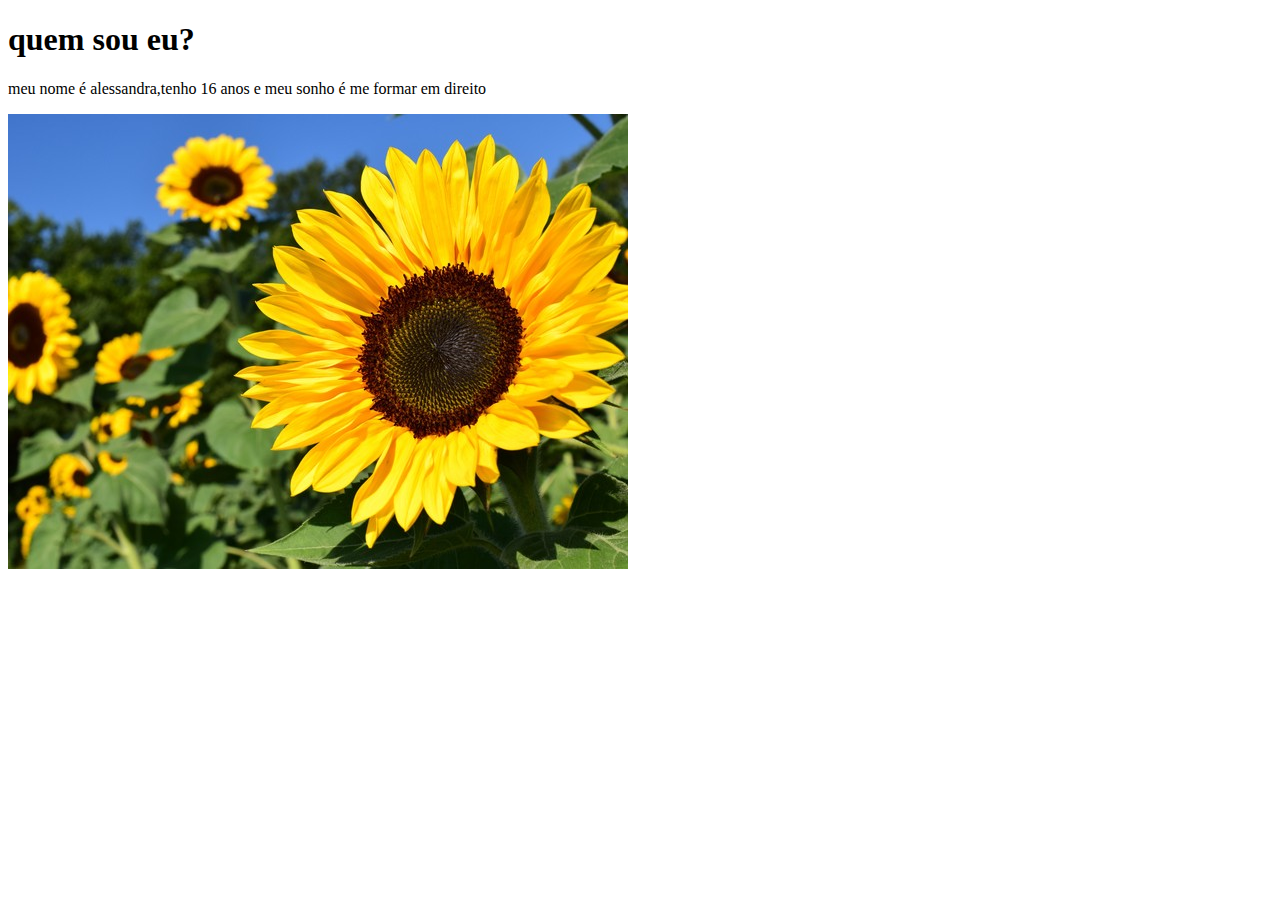
==== index.html @ 4cfe9487 "Update index.html" ====
<!DOCTYPE HTML> 
<html lang="pt-br">
   <head>
       <meta charset= "utf-8">
       <meta name= "viewport" content="width=device-width,inicial-scale=1,0">
     <title> Alessandra fonteles</title>
  </head>
  <body>
    <h1> <strong> quem sou eu? </strong>
    </h1>
    
   <p> meu nome é alessandra,tenho 16 anos e meu sonho é me formar em direito <p>
      <img src="img1.jpg" ALT="imagem de um girassol amarelo"> 
  </body>
</html>
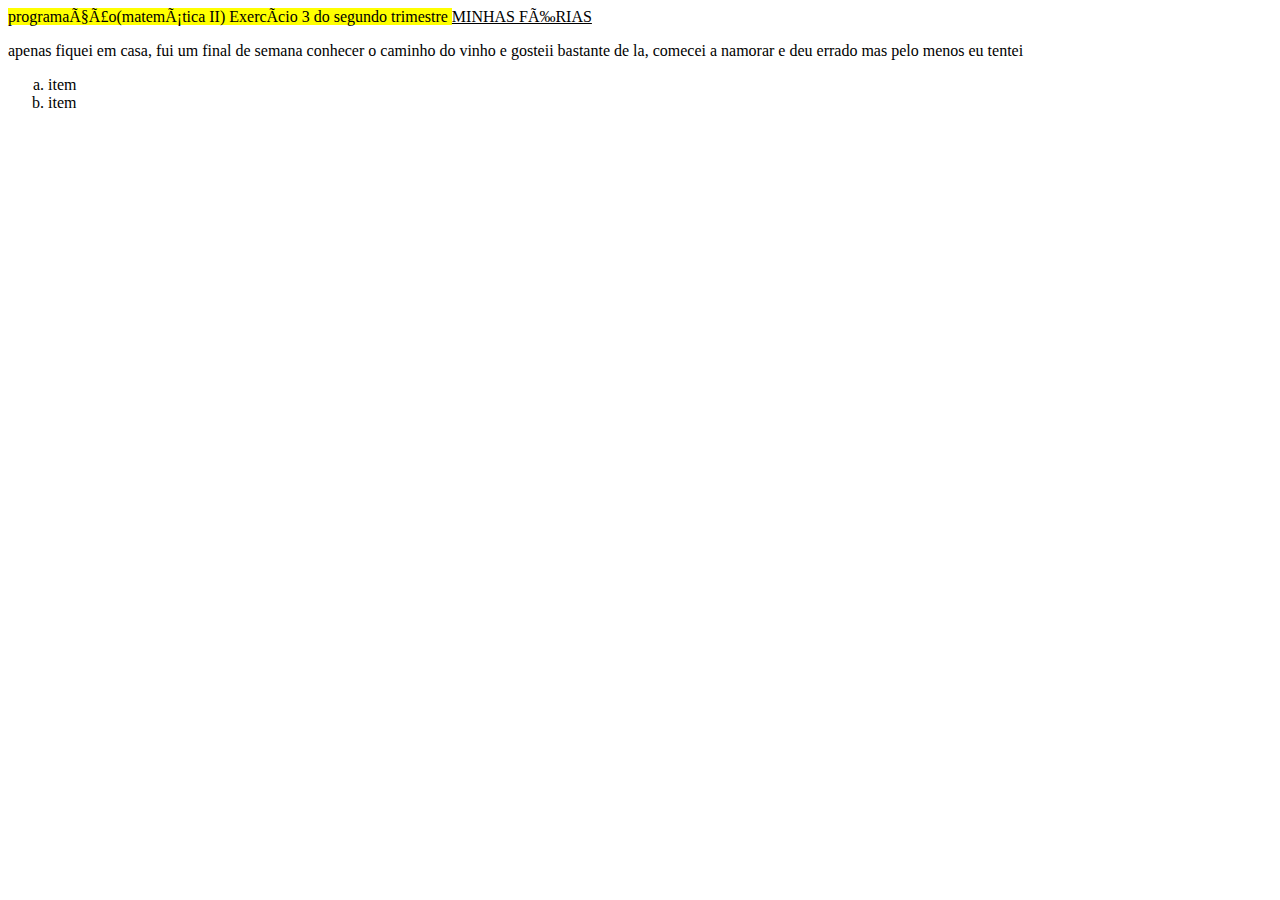
==== commit 9e7f5aa3: "Update index.html" ====
--- a/index.html
+++ b/index.html
@@ -1,15 +1,19 @@
-<!DOCTYPE HTML> 
-<html lang="pt-br">
-   <head>
-       <meta charset= "utf-8">
-       <meta name= "viewport" content="width=device-width,inicial-scale=1,0">
-     <title> Alessandra fonteles</title>
-  </head>
-  <body>
-    <h1> <strong> quem sou eu? </strong>
-    </h1>
-    
-   <p> meu nome é alessandra,tenho 16 anos e meu sonho é me formar em direito <p>
-      <img src="img1.jpg" ALT="imagem de um girassol amarelo"> 
-  </body>
-</html> 
+<!DOCTYPE HTML>
+<html> 
+<head>
+<meta charset="Utf-8>
+<title> Alessandra Fonteles </title> 
+<head><link Rel="shortcut icon" hRef="icon.ico" typt="image/x-icon">
+</head> 
+<body>
+<mark style="blackgoud-cobr:red"> programação(matemática II) </mark>
+<mark style="backgoud-cobr:blue"> Exercício 3 do segundo trimestre </mark>
+<ins> MINHAS FÉRIAS </ins>
+<P> apenas fiquei em casa, fui um final de semana conhecer o caminho
+   do vinho e gosteii bastante de la, comecei a namorar e deu errado
+   mas pelo menos eu tentei
+</P>
+<ol type="a"> 
+<Li> item 
+<Li> item 
+<img src=
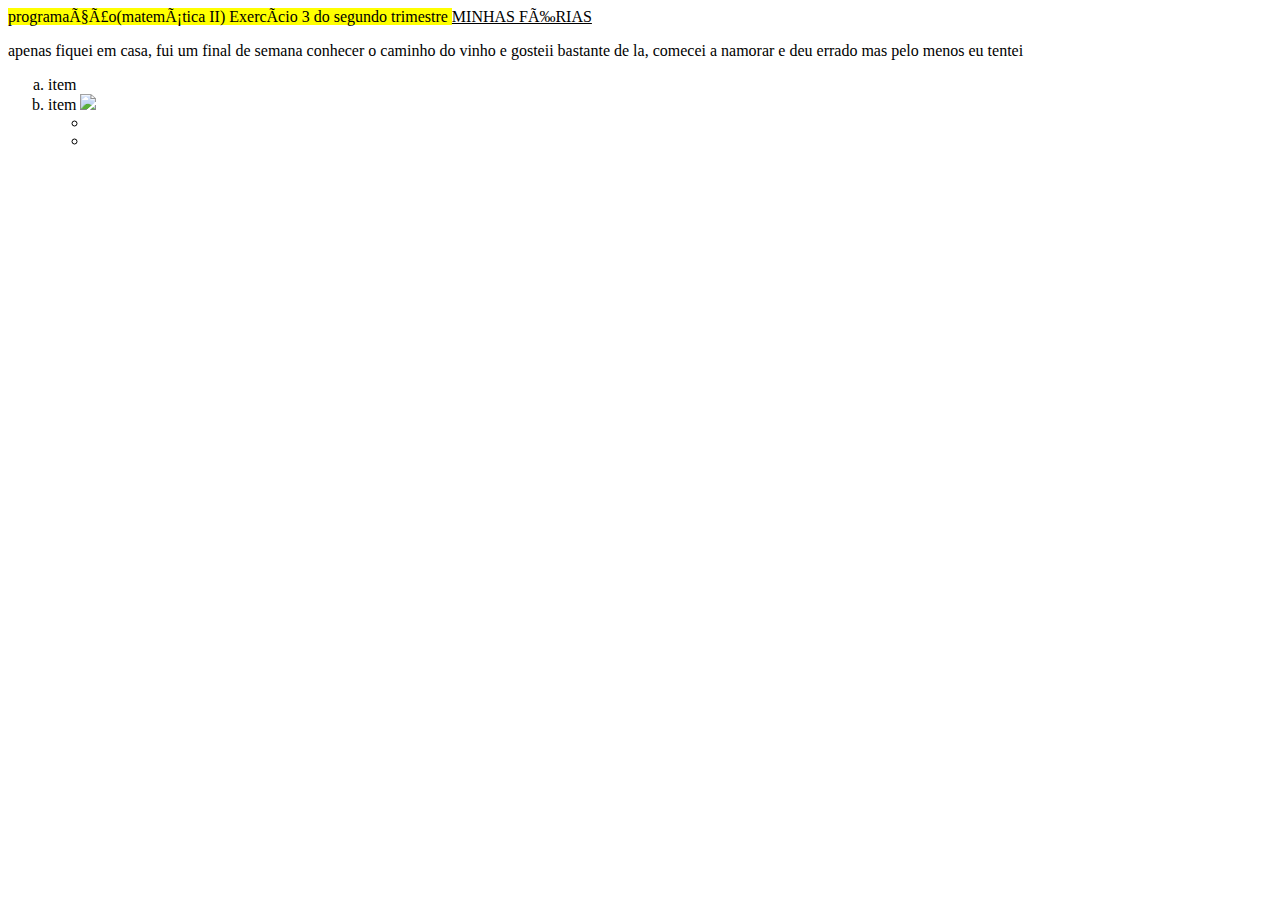
==== commit 9a2582df: "Update index.html" ====
--- a/index.html
+++ b/index.html
@@ -16,4 +16,10 @@
 <ol type="a"> 
 <Li> item 
 <Li> item 
-<img src=
+<img src="caminho-do-vinho-2019-12.jpg="imagem do caminho do vinho">
+
+<ul> 
+   <Li>
+   <Li>
+<img src="caminho-do-vinho-2019-01.png
+   
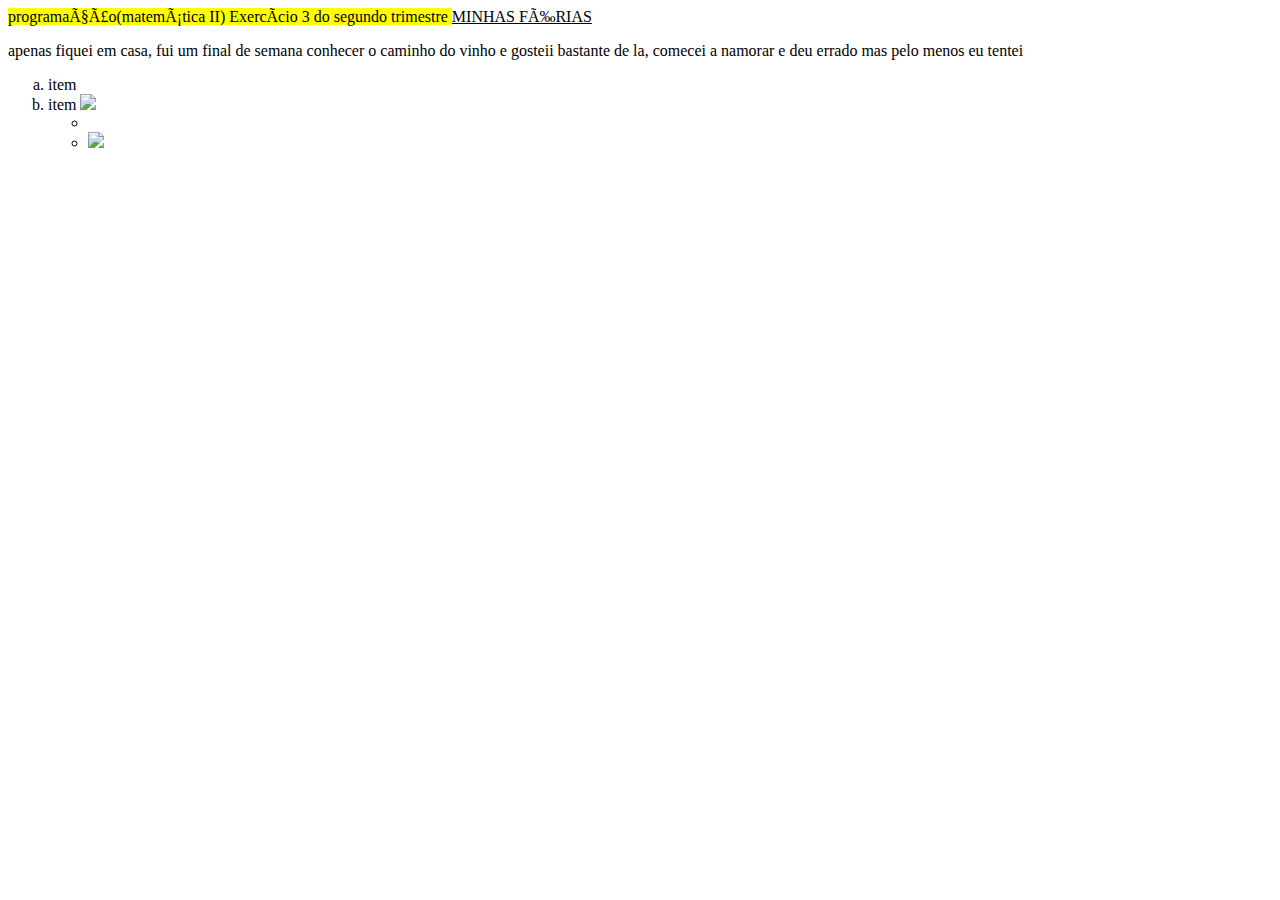
==== commit 748929fc: "Update index.html" ====
--- a/index.html
+++ b/index.html
@@ -16,10 +16,10 @@
 <ol type="a"> 
 <Li> item 
 <Li> item 
-<img src="caminho-do-vinho-2019-12.jpg="imagem do caminho do vinho">
+<img src="caminho-do-vinho-2019-12.jpg Alt="imagem do caminho do vinho">
 
 <ul> 
    <Li>
    <Li>
-<img src="caminho-do-vinho-2019-01.png
+<img src="caminho-do-vinho-2019-01.png Alt="imagem 2 do caminho do vinho">
    
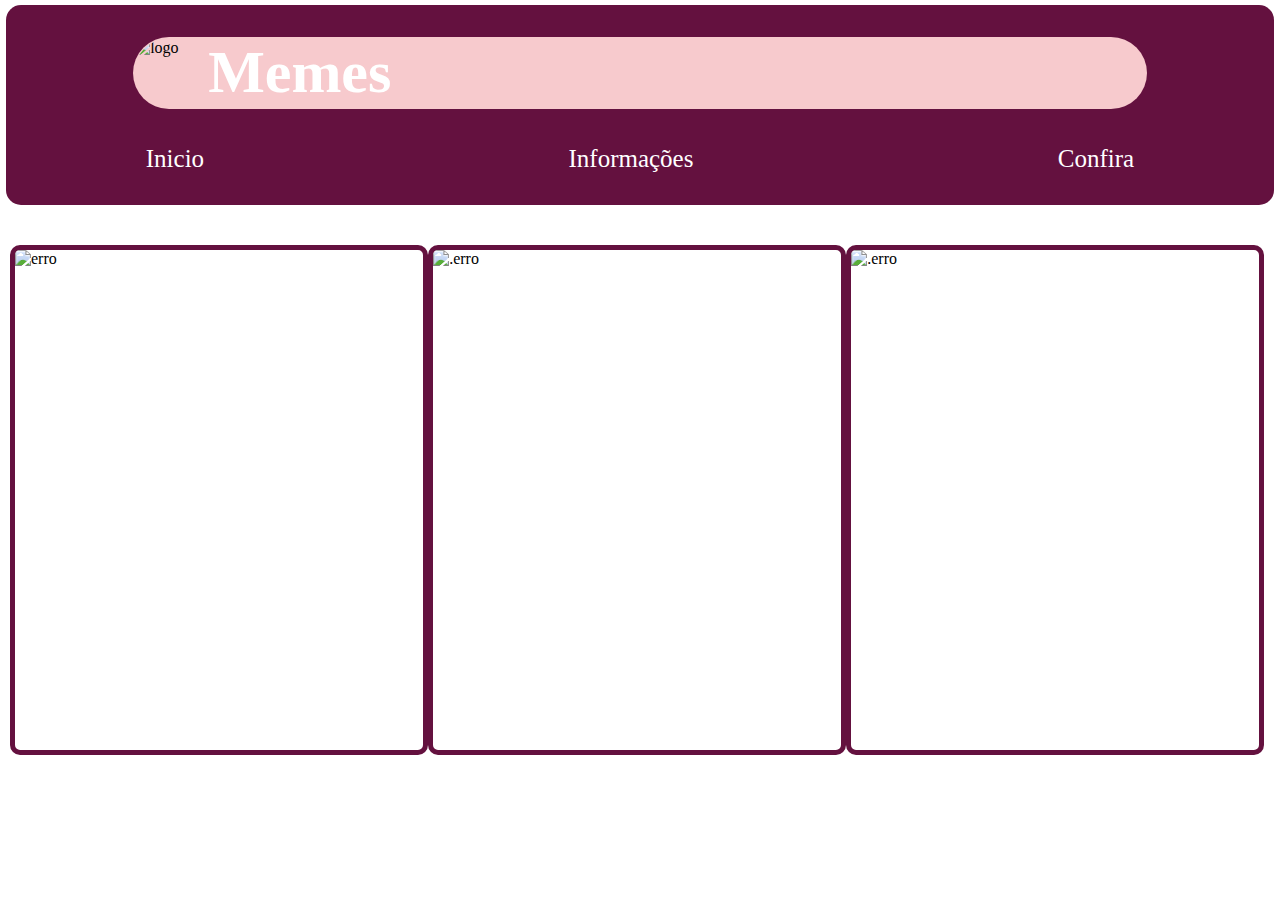
==== commit 70cf3ddc: "Add files via upload" ====
--- a/index.html
+++ b/index.html
@@ -1,25 +1,40 @@
-<!DOCTYPE HTML>
-<html> 
-<head>
-<meta charset="Utf-8>
-<title> Alessandra Fonteles </title> 
-<head><link Rel="shortcut icon" hRef="icon.ico" typt="image/x-icon">
-</head> 
-<body>
-<mark style="blackgoud-cobr:red"> programação(matemática II) </mark>
-<mark style="backgoud-cobr:blue"> Exercício 3 do segundo trimestre </mark>
-<ins> MINHAS FÉRIAS </ins>
-<P> apenas fiquei em casa, fui um final de semana conhecer o caminho
-   do vinho e gosteii bastante de la, comecei a namorar e deu errado
-   mas pelo menos eu tentei
-</P>
-<ol type="a"> 
-<Li> item 
-<Li> item 
-<img src="caminho-do-vinho-2019-12.jpg Alt="imagem do caminho do vinho">
-
-<ul> 
-   <Li>
-   <Li>
-<img src="caminho-do-vinho-2019-01.png Alt="imagem 2 do caminho do vinho">
-   
+<!DOCTYPE html>
+<html lang="pt-br">
+
+<head>
+    <meta charset="UTF-8">
+    <meta name="viewport" content="width=device-width, initial-scale=1.0">
+    <title>Inicio</title>
+    <link rel="stylesheet" type="text/css" href="style.css">
+    <link href="https://cdn.jsdelivr.net/npm/bootstrap@5.3.0-alpha3/dist/css/bootstrap.min.css" rel="stylesheet"
+        integrity="sha384-KK94CHFLLe+nY2dmCWGMq91rCGa5gtU4mk92HdvYe+M/SXH301p5ILy+dN9+nJOZ" crossorigin="anonymous">
+</head>
+
+<body>
+    <script src="https://cdn.jsdelivr.net/npm/bootstrap@5.3.0-alpha3/dist/js/bootstrap.bundle.min.js"
+        integrity="sha384-ENjdO4Dr2bkBIFxQpeoTz1HIcje39Wm4jDKdf19U8gI4ddQ3GYNS7NTKfAdVQSZe"
+        crossorigin="anonymous"></script>
+    <div class="container-cabecalho">
+        <div class="cabecalho">
+            <div class="title-img">
+                <img src="img/logo.jpg" alt="logo" class="img-logo">
+                <h1>Memes</h1>
+            </div>
+            <div class="botao">
+                <a href="index.html">Inicio</a>
+                <a href="inform.html">Informações</a>
+                <a href="confira.html">Confira</a>
+            </div>
+        </div>
+    </div>
+    <div class="container-page">
+        <div class="container-img">
+            <img src="img/meme1.jpg" class="box-img" alt="erro">
+            <img src="img/meme2.jpg" class="box-img" alt=".erro">
+            <img src="img/meme3.jpg" class="box-img" alt=".erro">
+        </div>
+    </div>
+
+</body>
+
+</html>--- a/style.css
+++ b/style.css
@@ -0,0 +1,103 @@
+* {
+    margin: 0;
+    padding: 0;
+}
+
+body {
+    width: 100vw;
+    height: 100vh;
+    display: flex;
+    flex-direction: column;
+    align-items: center; 
+}
+
+.container-cabecalho {
+    width: 100vw;
+    height: 200px;
+    display: flex;
+    flex-direction: row;
+    align-items: center;
+    justify-content: center;
+}
+
+
+.cabecalho {
+    margin-top: 10px;
+    width: 99%;
+    height: 200px;
+    background-color: #64113F;
+    border-radius: 15px;
+    display: flex;
+    flex-direction: column;
+    align-items: center;
+    justify-content: center;
+}
+
+.title-img {
+    width: 80%;
+    height: 72px;
+    margin-top: 15px;
+    display: flex;
+    flex-direction: row;
+    align-items: center;
+    background-color: #F7CACD;
+    border-radius: 90px;
+}
+
+.img-logo {
+    width: 68px;
+    height: 68px;
+    border-radius: 100%;
+    margin: 1px;
+}
+
+.botao {
+    margin-top: 20px;
+    width: 78%;
+    height: 60px;
+    display: flex;
+    flex-direction: row;
+    align-items: center;
+    justify-content: space-between;
+}
+
+.botao > a {
+    color: white;
+    text-decoration: none;
+    font-size: 25px;
+}
+
+.title-img > h1 {
+    color: white;
+    font-size: 60px;
+    margin-left: 5px;
+}
+
+.botao > a:hover {
+    color: #caf7d4;
+}
+
+.container-img {
+    width: 98%;
+    height: 600px;
+    display: flex;
+    flex-direction: row;
+    justify-content: space-between;
+    align-items: center;
+    margin-left: 10px;
+    margin-right: 10px;
+}
+
+.box-img{
+    width: 500px;
+    height: 500px;
+    border-radius: 10px;
+    border-style: solid;
+    border-color: #64113F;
+    border-width: 5px;
+}
+
+.container-page{    
+    width: 100%;
+    height: 100%;
+}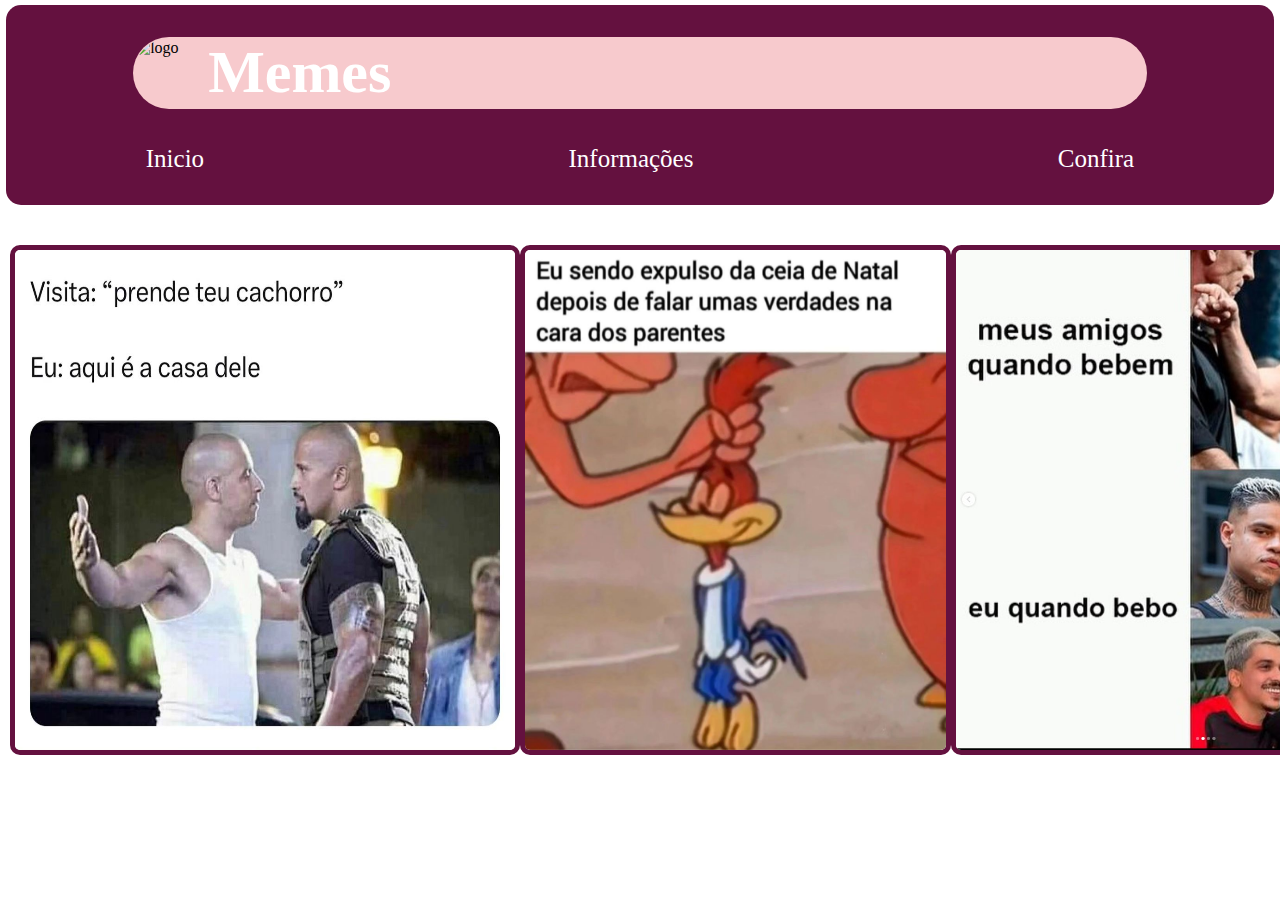
==== commit b0ea6ed5: "Update index.html" ====
--- a/index.html
+++ b/index.html
@@ -29,12 +29,12 @@
     </div>
     <div class="container-page">
         <div class="container-img">
-            <img src="img/meme1.jpg" class="box-img" alt="erro">
-            <img src="img/meme2.jpg" class="box-img" alt=".erro">
-            <img src="img/meme3.jpg" class="box-img" alt=".erro">
+            <img src="meme1.jpg" class="box-img" alt="erro">
+            <img src="meme2.jpg" class="box-img" alt=".erro">
+            <img src="meme3.jpg" class="box-img" alt=".erro">
         </div>
     </div>
 
 </body>
 
-</html>+</html>
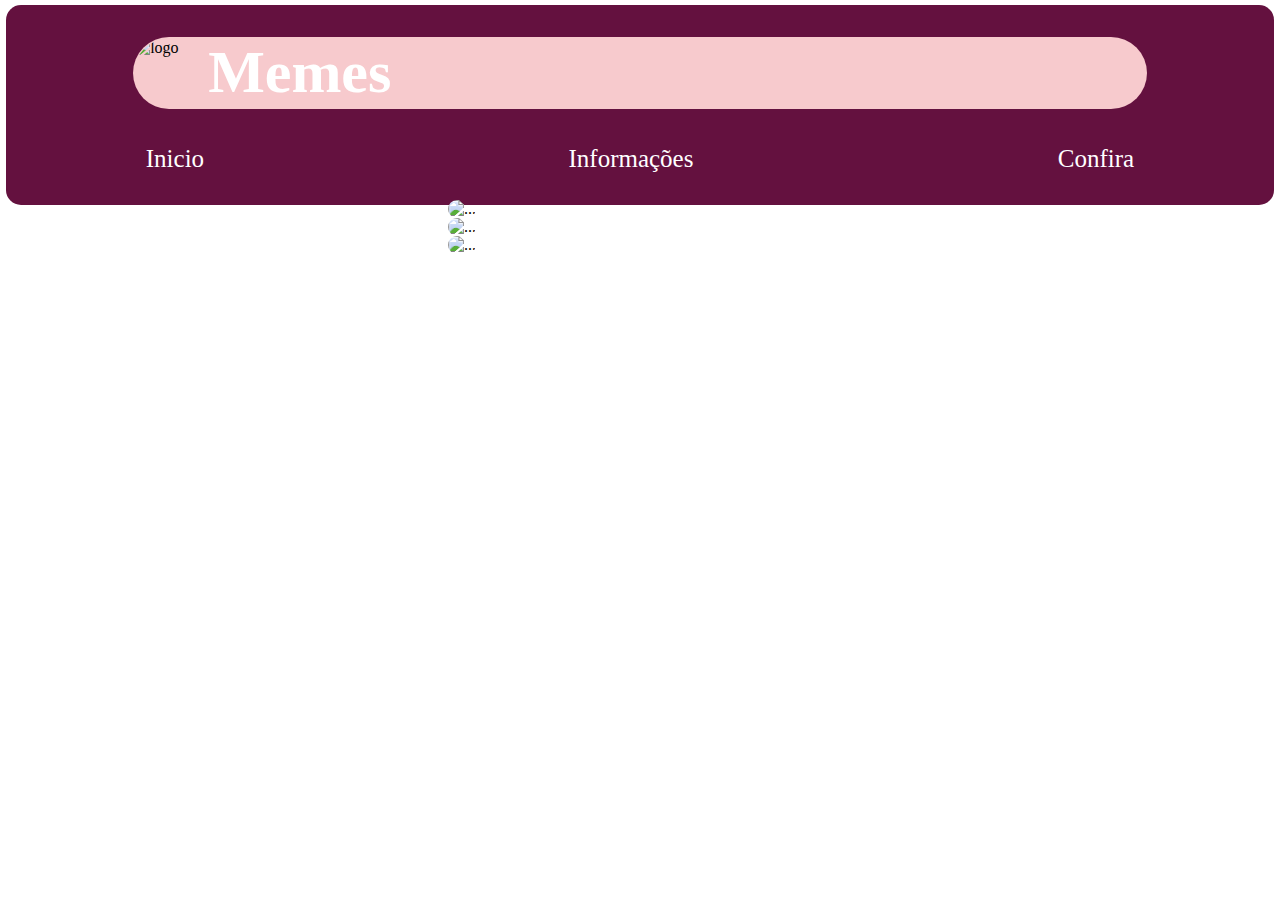
==== commit ad0a5033: "Add files via upload" ====
--- a/index.html
+++ b/index.html
@@ -11,9 +11,7 @@
 </head>
 
 <body>
-    <script src="https://cdn.jsdelivr.net/npm/bootstrap@5.3.0-alpha3/dist/js/bootstrap.bundle.min.js"
-        integrity="sha384-ENjdO4Dr2bkBIFxQpeoTz1HIcje39Wm4jDKdf19U8gI4ddQ3GYNS7NTKfAdVQSZe"
-        crossorigin="anonymous"></script>
+<div class="pdfundo"></div>
     <div class="container-cabecalho">
         <div class="cabecalho">
             <div class="title-img">
@@ -27,14 +25,25 @@
             </div>
         </div>
     </div>
-    <div class="container-page">
-        <div class="container-img">
-            <img src="meme1.jpg" class="box-img" alt="erro">
-            <img src="meme2.jpg" class="box-img" alt=".erro">
-            <img src="meme3.jpg" class="box-img" alt=".erro">
-        </div>
+
+<div id="carouselExampleSlidesOnly" class="carousel slide" data-bs-ride="carousel" style="width: 30%; height: 300px;">
+    <div class="carousel-inner  pt-5">
+      <div class="carousel-item active">
+        <img src="img/meme1.jpg" class="d-block w-100" alt="..." data-bs-interval="4000" style="border: none; border-radius: 20px;">
+      </div>
+      <div class="carousel-item">
+        <img src="img/meme2.jpg" class="d-block w-100" alt="..." data-bs-interval="1000" style="border: none; border-radius: 20px; height: 500px;">
+      </div>
+      <div class="carousel-item">
+        <img src="img/meme3.jpg" class="d-block w-100" alt="..." data-bs-interval="1000" style="border: none; border-radius: 20px; height: 500px;">
+      </div>
     </div>
+  </div>
+
+  <script src="https://cdn.jsdelivr.net/npm/bootstrap@5.3.0-alpha3/dist/js/bootstrap.bundle.min.js"
+  integrity="sha384-ENjdO4Dr2bkBIFxQpeoTz1HIcje39Wm4jDKdf19U8gI4ddQ3GYNS7NTKfAdVQSZe"
+  crossorigin="anonymous"></script>
 
 </body>
-
-</html>
+ 
+</html>--- a/style.css
+++ b/style.css
@@ -4,12 +4,17 @@
 }
 
 body {
+    background-image: url('img/pdfundo.jpg');
+    background-size: cover;
+    background-repeat: no-repeat;
     width: 100vw;
     height: 100vh;
+    margin: 0;
     display: flex;
     flex-direction: column;
-    align-items: center; 
+    align-items: center;
 }
+
 
 .container-cabecalho {
     width: 100vw;
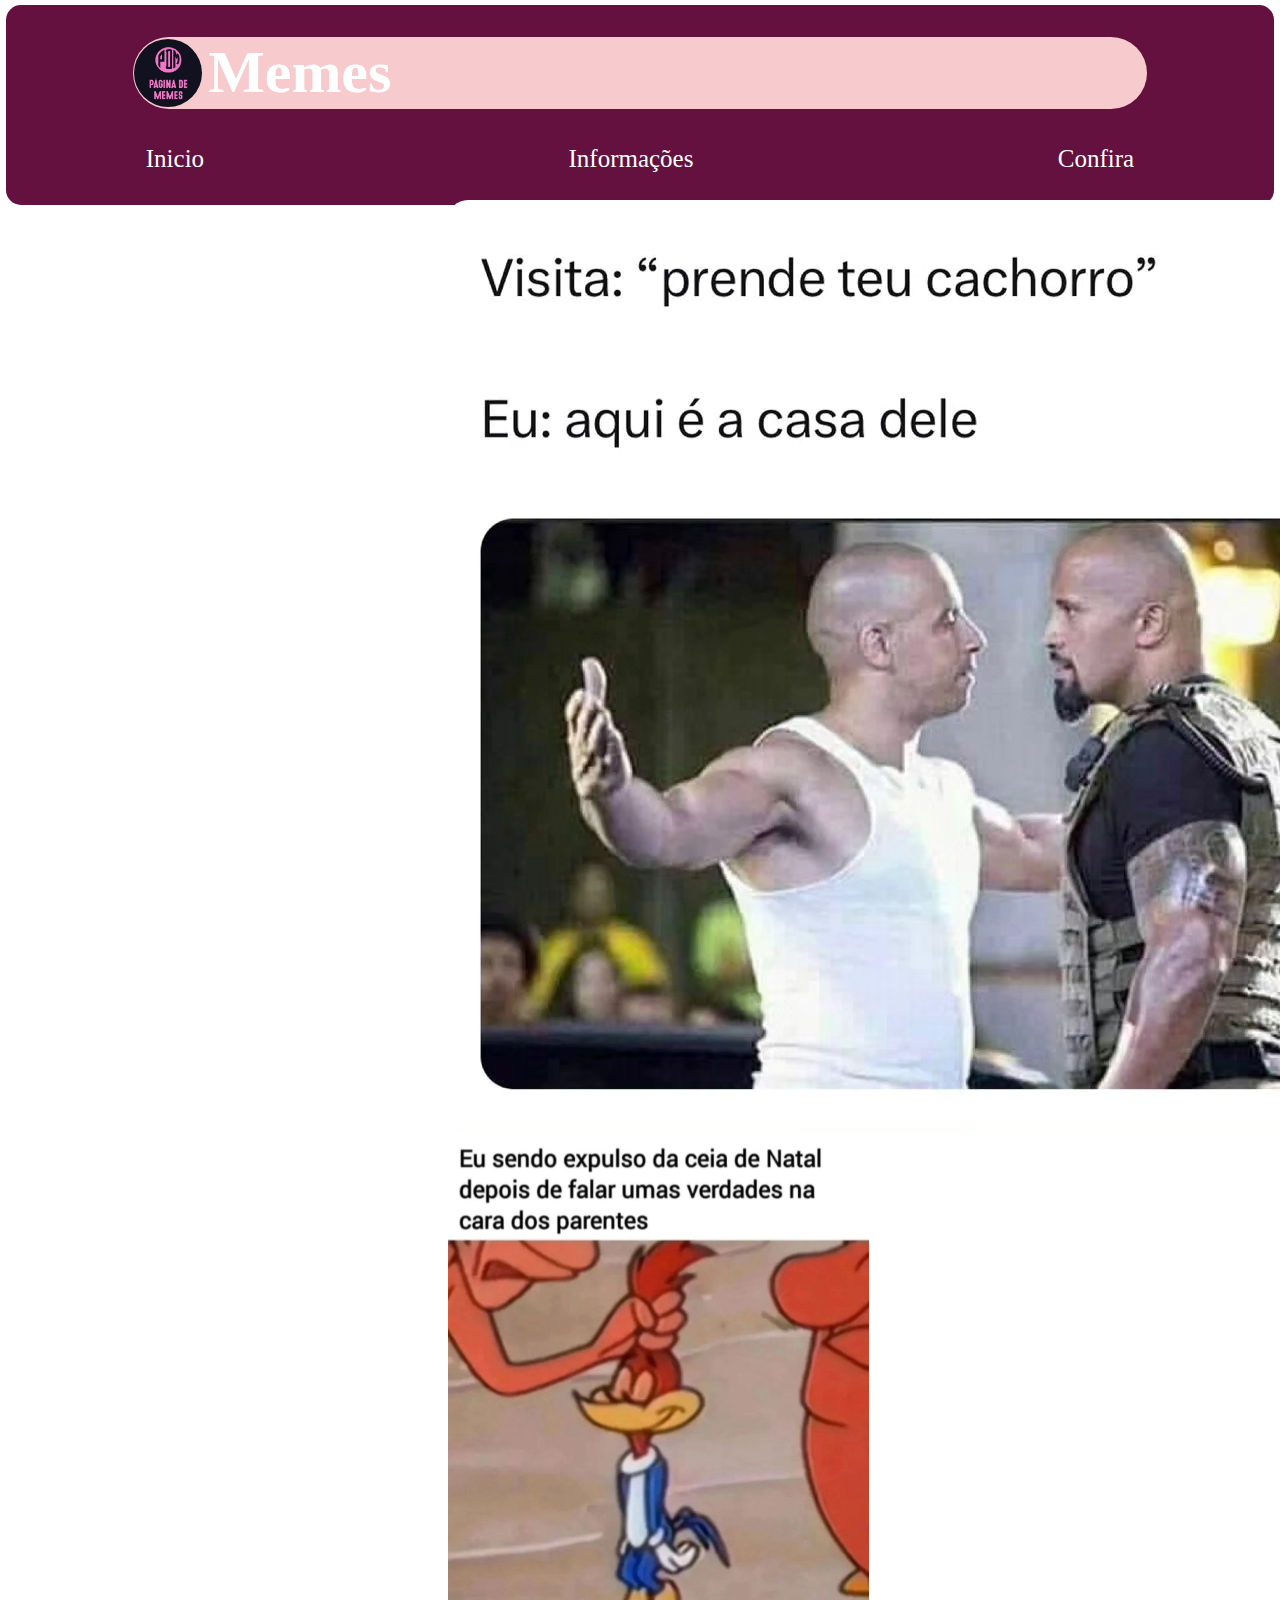
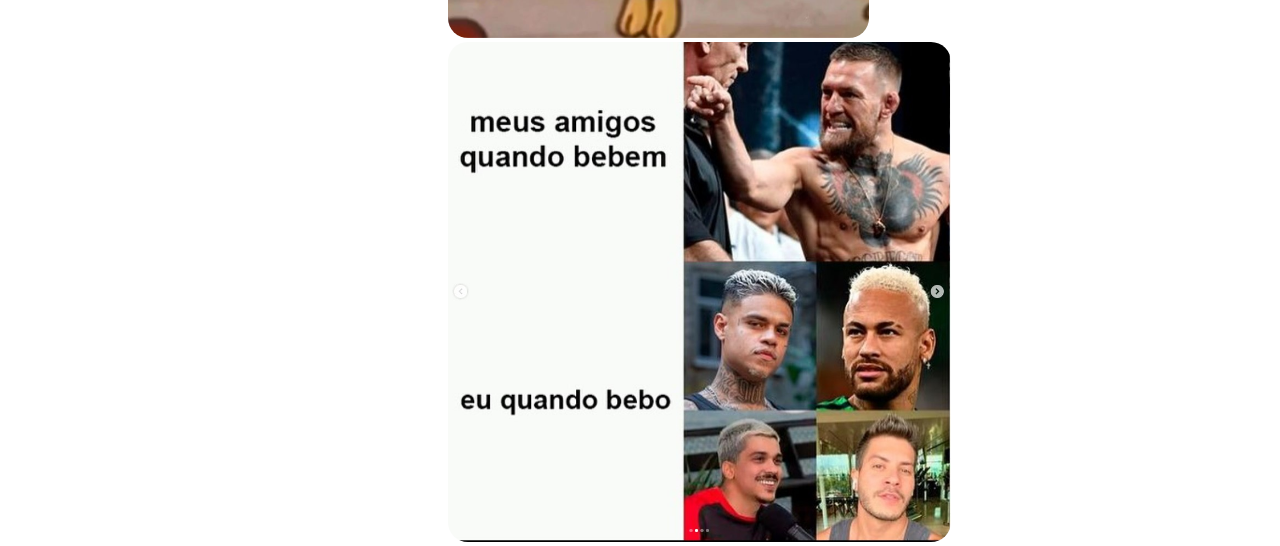
==== commit ad6e513c: "Update index.html" ====
--- a/index.html
+++ b/index.html
@@ -15,7 +15,7 @@
     <div class="container-cabecalho">
         <div class="cabecalho">
             <div class="title-img">
-                <img src="img/logo.jpg" alt="logo" class="img-logo">
+                <img src="logo.jpg" alt="logo" class="img-logo">
                 <h1>Memes</h1>
             </div>
             <div class="botao">
@@ -29,13 +29,13 @@
 <div id="carouselExampleSlidesOnly" class="carousel slide" data-bs-ride="carousel" style="width: 30%; height: 300px;">
     <div class="carousel-inner  pt-5">
       <div class="carousel-item active">
-        <img src="img/meme1.jpg" class="d-block w-100" alt="..." data-bs-interval="4000" style="border: none; border-radius: 20px;">
+        <img src="meme1.jpg" class="d-block w-100" alt="..." data-bs-interval="4000" style="border: none; border-radius: 20px;">
       </div>
       <div class="carousel-item">
-        <img src="img/meme2.jpg" class="d-block w-100" alt="..." data-bs-interval="1000" style="border: none; border-radius: 20px; height: 500px;">
+        <img src="meme2.jpg" class="d-block w-100" alt="..." data-bs-interval="1000" style="border: none; border-radius: 20px; height: 500px;">
       </div>
       <div class="carousel-item">
-        <img src="img/meme3.jpg" class="d-block w-100" alt="..." data-bs-interval="1000" style="border: none; border-radius: 20px; height: 500px;">
+        <img src="meme3.jpg" class="d-block w-100" alt="..." data-bs-interval="1000" style="border: none; border-radius: 20px; height: 500px;">
       </div>
     </div>
   </div>
@@ -46,4 +46,4 @@
 
 </body>
  
-</html>+</html>
